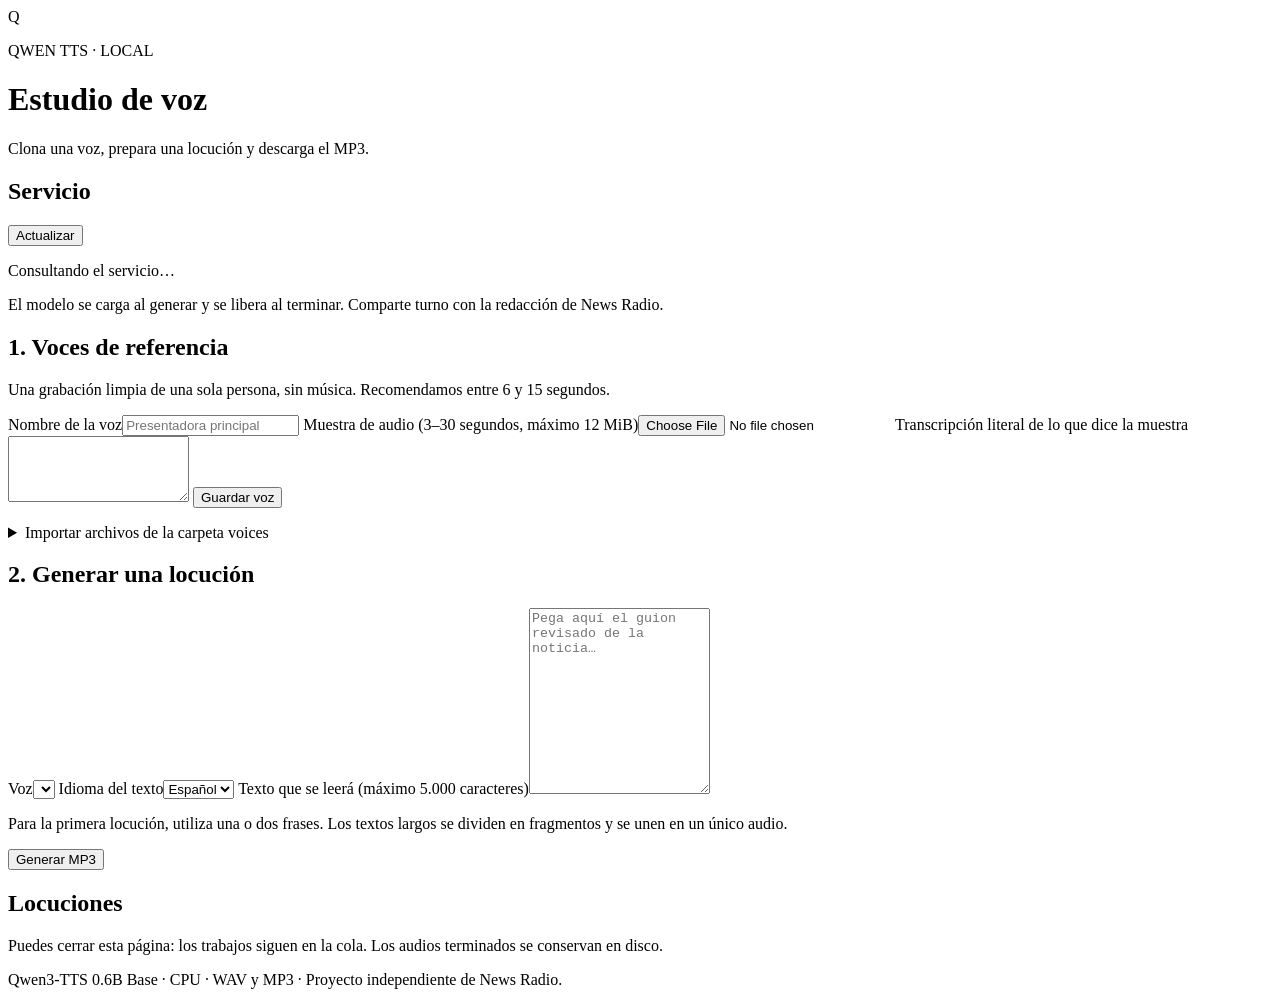
==== services/qwentts/web/index.html @ e3dd18c1 "Importar historial de qwentts git-subtree-dir: services/qwentts git-subtree-mainline: b14d0ff7d4dca9" ====
<!doctype html>
<html lang="es">
<head>
  <meta charset="utf-8"><meta name="viewport" content="width=device-width,initial-scale=1">
  <title>Qwen TTS · Estudio de voz</title>
  <link rel="stylesheet" href="/styles.css">
</head>
<body>
  <main>
    <header><span class="mark">Q</span><div><p class="eyebrow">QWEN TTS · LOCAL</p><h1>Estudio de voz</h1><p class="muted">Clona una voz, prepara una locución y descarga el MP3.</p></div></header>
    <section class="panel">
      <div class="heading"><h2>Servicio</h2><button id="refresh" class="secondary" type="button">Actualizar</button></div>
      <p id="service-status" role="status">Consultando el servicio…</p>
      <p id="resource-status" class="muted"></p>
      <p class="hint">El modelo se carga al generar y se libera al terminar. Comparte turno con la redacción de News Radio.</p>
    </section>
    <div class="columns">
      <section class="panel">
        <h2>1. Voces de referencia</h2>
        <p class="muted">Una grabación limpia de una sola persona, sin música. Recomendamos entre 6 y 15 segundos.</p>
        <form id="voice-form">
          <label for="voice-name">Nombre de la voz</label><input id="voice-name" maxlength="100" required placeholder="Presentadora principal">
          <label for="voice-file">Muestra de audio (3–30 segundos, máximo 12 MiB)</label><input id="voice-file" type="file" accept="audio/*" required>
          <label for="voice-transcript">Transcripción literal de lo que dice la muestra</label><textarea id="voice-transcript" rows="4" maxlength="3000" required></textarea>
          <button id="voice-save" type="submit">Guardar voz</button>
        </form>
        <p id="voice-message" role="status" class="hint"></p>
        <details><summary>Importar archivos de la carpeta voices</summary><p class="hint">Deja <code>nombre.wav</code> y <code>nombre.txt</code> en <code>/home/marti/docker/qwentts/voices/</code>.</p><button id="voice-import" type="button" class="secondary">Importar carpeta</button></details>
        <div id="voice-list" class="voice-list"></div>
      </section>
      <section class="panel">
        <h2>2. Generar una locución</h2>
        <form id="speech-form">
          <label for="speech-voice">Voz</label><select id="speech-voice" required></select>
          <label for="speech-language">Idioma del texto</label><select id="speech-language"><option value="Spanish">Español</option></select>
          <label for="speech-text">Texto que se leerá (máximo 5.000 caracteres)</label><textarea id="speech-text" rows="12" maxlength="5000" minlength="5" required placeholder="Pega aquí el guion revisado de la noticia…"></textarea>
          <p class="hint">Para la primera locución, utiliza una o dos frases. Los textos largos se dividen en fragmentos y se unen en un único audio.</p>
          <button id="speech-create" type="submit">Generar MP3</button>
        </form>
        <p id="speech-message" role="status" class="hint"></p>
      </section>
    </div>
    <section class="panel"><h2>Locuciones</h2><p class="hint">Puedes cerrar esta página: los trabajos siguen en la cola. Los audios terminados se conservan en disco.</p><div id="jobs" aria-live="polite"></div></section>
    <footer>Qwen3-TTS 0.6B Base · CPU · WAV y MP3 · Proyecto independiente de News Radio.</footer>
  </main>
  <script src="/app.js" defer></script>
</body>
</html>
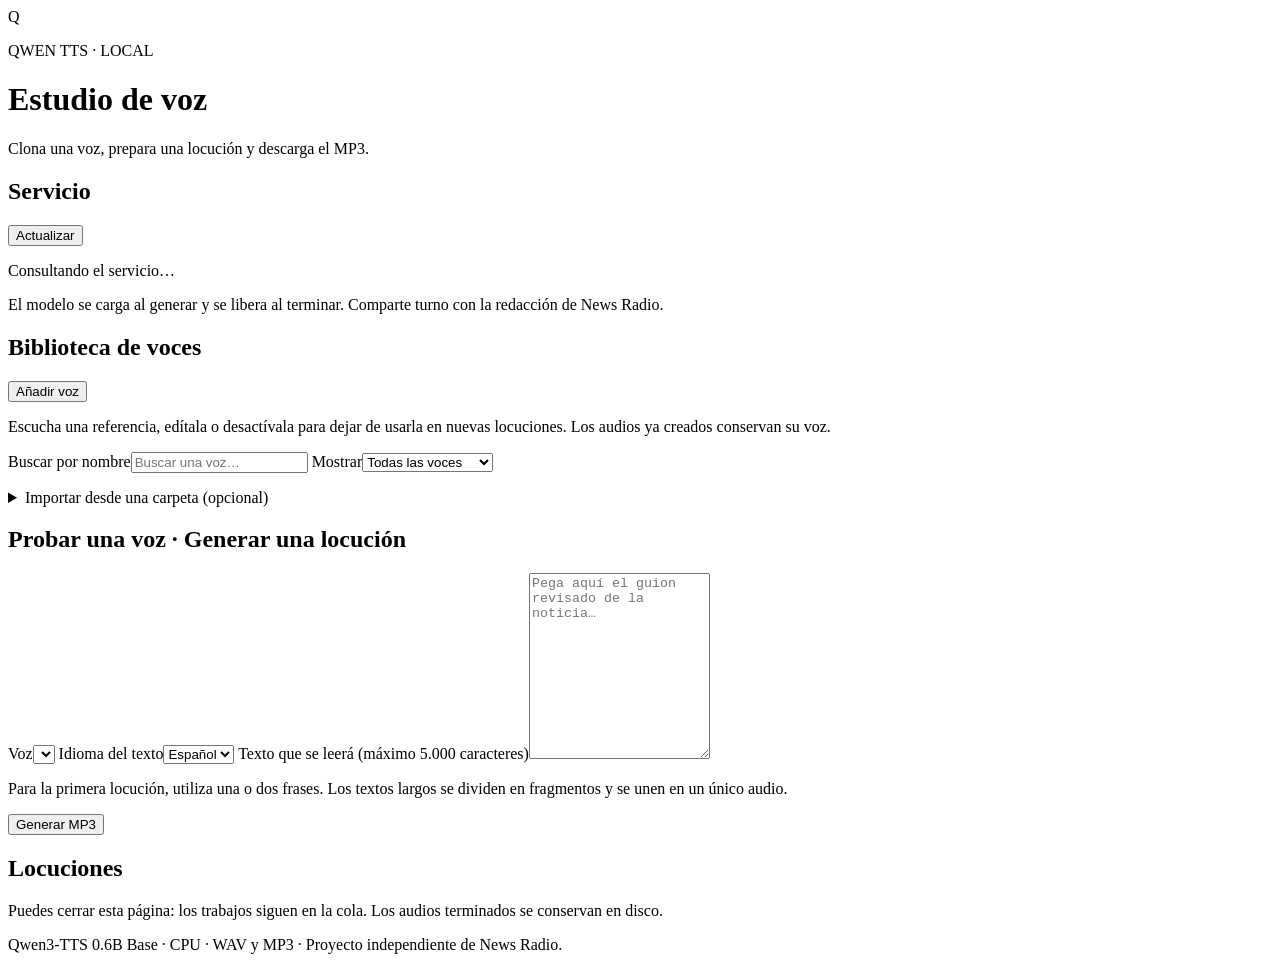
==== commit bce5fc54: "Empaquetar AI News Radio con Docker Compose y licencia MIT Unificar los tres historiales y el código" ====
--- a/services/qwentts/web/index.html
+++ b/services/qwentts/web/index.html
@@ -14,22 +14,17 @@
       <p id="resource-status" class="muted"></p>
       <p class="hint">El modelo se carga al generar y se libera al terminar. Comparte turno con la redacción de News Radio.</p>
     </section>
-    <div class="columns">
       <section class="panel">
-        <h2>1. Voces de referencia</h2>
-        <p class="muted">Una grabación limpia de una sola persona, sin música. Recomendamos entre 6 y 15 segundos.</p>
-        <form id="voice-form">
-          <label for="voice-name">Nombre de la voz</label><input id="voice-name" maxlength="100" required placeholder="Presentadora principal">
-          <label for="voice-file">Muestra de audio (3–30 segundos, máximo 12 MiB)</label><input id="voice-file" type="file" accept="audio/*" required>
-          <label for="voice-transcript">Transcripción literal de lo que dice la muestra</label><textarea id="voice-transcript" rows="4" maxlength="3000" required></textarea>
-          <button id="voice-save" type="submit">Guardar voz</button>
-        </form>
+        <div class="heading"><div><h2>Biblioteca de voces</h2><p id="voice-count" class="hint"></p></div><button id="voice-add" type="button">Añadir voz</button></div>
+        <p class="muted">Escucha una referencia, edítala o desactívala para dejar de usarla en nuevas locuciones. Los audios ya creados conservan su voz.</p>
+        <label for="voice-search">Buscar por nombre</label><input id="voice-search" type="search" placeholder="Buscar una voz…">
+        <label for="voice-filter">Mostrar</label><select id="voice-filter"><option value="all">Todas las voces</option><option value="active">Solo activas</option><option value="inactive">Solo desactivadas</option></select>
         <p id="voice-message" role="status" class="hint"></p>
-        <details><summary>Importar archivos de la carpeta voices</summary><p class="hint">Deja <code>nombre.wav</code> y <code>nombre.txt</code> en <code>/home/marti/docker/qwentts/voices/</code>.</p><button id="voice-import" type="button" class="secondary">Importar carpeta</button></details>
         <div id="voice-list" class="voice-list"></div>
+        <details><summary>Importar desde una carpeta (opcional)</summary><p class="hint">Deja <code>nombre.wav</code> y <code>nombre.txt</code> en <code>state/qwentts/voices/</code> dentro del proyecto (o en la ruta equivalente de STATE_DIR). También se admite MP3. Los originales se conservan y las voces eliminadas no se reimportan automáticamente.</p><label class="check"><input id="voice-restore" type="checkbox"> Incluir voces eliminadas previamente</label><button id="voice-import" type="button" class="secondary">Importar carpeta</button></details>
       </section>
       <section class="panel">
-        <h2>2. Generar una locución</h2>
+        <h2>Probar una voz · Generar una locución</h2>
         <form id="speech-form">
           <label for="speech-voice">Voz</label><select id="speech-voice" required></select>
           <label for="speech-language">Idioma del texto</label><select id="speech-language"><option value="Spanish">Español</option></select>
@@ -39,10 +34,28 @@
         </form>
         <p id="speech-message" role="status" class="hint"></p>
       </section>
-    </div>
     <section class="panel"><h2>Locuciones</h2><p class="hint">Puedes cerrar esta página: los trabajos siguen en la cola. Los audios terminados se conservan en disco.</p><div id="jobs" aria-live="polite"></div></section>
     <footer>Qwen3-TTS 0.6B Base · CPU · WAV y MP3 · Proyecto independiente de News Radio.</footer>
   </main>
+  <dialog id="voice-editor" aria-labelledby="voice-editor-title">
+    <form id="voice-form">
+      <h2 id="voice-editor-title">Añadir voz</h2>
+      <p class="hint">Una grabación limpia de una sola persona, sin música. Recomendamos entre 6 y 15 segundos.</p>
+      <label for="voice-name">Nombre de la voz</label><input id="voice-name" maxlength="100" required placeholder="Presentadora principal">
+      <label id="voice-file-label" for="voice-file">Muestra de audio (3–30 segundos, máximo 12 MiB)</label><input id="voice-file" type="file" accept="audio/*" required>
+      <audio id="voice-preview" controls preload="none" hidden></audio>
+      <label for="voice-transcript">Transcripción literal de lo que dice la muestra</label><textarea id="voice-transcript" rows="5" maxlength="3000" required></textarea>
+      <p class="hint">Si cambias la grabación, actualiza también su transcripción. Las noticias y locuciones que ya están generándose conservan su propia copia.</p>
+      <p id="voice-editor-message" class="error" role="status"></p>
+      <div class="actions"><button id="voice-save" type="submit">Guardar voz</button><button id="voice-cancel" class="secondary" type="button">Cancelar</button></div>
+    </form>
+  </dialog>
+  <dialog id="voice-delete-dialog" aria-labelledby="voice-delete-title">
+    <h2 id="voice-delete-title">Eliminar voz</h2><p id="voice-delete-description"></p>
+    <p class="hint">Se borrará la referencia de la biblioteca. Las noticias y locuciones existentes se conservan. Si importaste archivos desde la carpeta voices, sus originales se mantienen.</p>
+    <p id="voice-delete-message" class="error" role="status"></p>
+    <div class="actions"><button id="voice-delete-cancel" class="secondary" type="button" autofocus>Cancelar</button><button id="voice-delete-confirm" class="danger" type="button">Eliminar voz</button></div>
+  </dialog>
   <script src="/app.js" defer></script>
 </body>
 </html>
